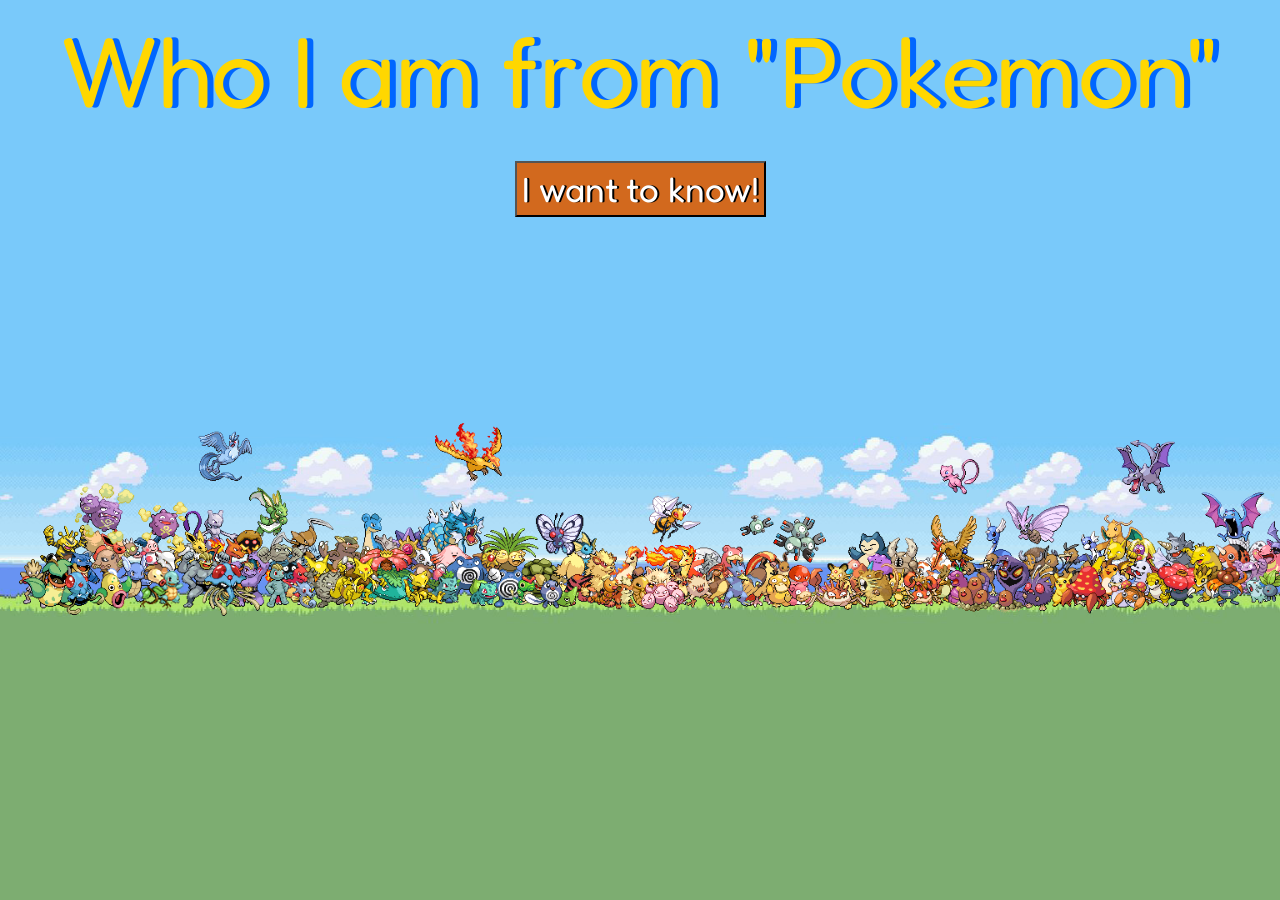
==== index.html @ 5ed8f5da "Update index.html" ====
<!DOCTYPE html>
<html lang="en">
<head>
    <meta charset="UTF-8">
    <link rel="shortcut icon" href="/Poke Game/pokeball.png" type="image/png">
    <link rel="preconnect" href="https://fonts.googleapis.com">
    <link rel="preconnect" href="https://fonts.gstatic.com" crossorigin>
    <link href="https://fonts.googleapis.com/css2?family=Fredoka+One&display=swap" rel="stylesheet">
    <link rel="stylesheet" href="style.css">
    <title>Who i am?</title>
</head>
<body>
   <div class="header__title">Who I am from "Pokemon"</div>
    <div id="app">
        <div class="pokeBlock">
            <div class="headerTitle">
                <h1 class="namePoke"></h1>
            </div>
            <section class="imageSS">
            <img class="imageSw">
            </section>
        </div>
    </div>
    <div class="mainButton">
    <button class="clickButton">I want to know!</button>
    </div>
    <script src="script.js"></script>
</body>
</html>
---- style.css ----
*{
    /* background-color:brown; */
    font-family: 'Fredoka One', cursive;
    margin: 0px;
    padding: 0px;
}

body{
    background-image:url("O7ZWigt.png.725b831db68abb22ad7b05e112bc9c52.png");
    background-repeat: no-repeat;
    background-attachment:inherit;
    background-attachment:fixed;
    background-size:cover;
} 


.header__title{
    display: flex;
    justify-content: center;
    font-size: 100px;
    padding: 5px;
    margin: 5px;
    color:gold;
    text-shadow: rgb(0, 102, 255) 6px 0px;
}

#app{
    display: flex;
    justify-content: space-around;
    width: auto;
}

.namePokemon{
    margin: 20px;
    color:white;
    text-shadow: black 2px 2px;
    text-transform: capitalize;
    letter-spacing: 3px;
    display: flex;
    flex-direction: row;
    justify-content: center;
}

.mainButton{
    display: flex;
    justify-content: center;
    align-items: center;
}

.clickButton{
    background-color:chocolate;
    color: white;
    text-shadow: black 2px 0px;
    font-family:  'Fredoka One';
    font-size: 35px;
    padding: 5px;
}


.infoPokemon{
    display: flex;
    justify-content: space-around;
    flex-direction: column;
    
}

.imgPokemon{
    display: flex;
    min-width: 150px;
    max-width: 250px;
    justify-content: center;
    flex-wrap: nowrap;
}
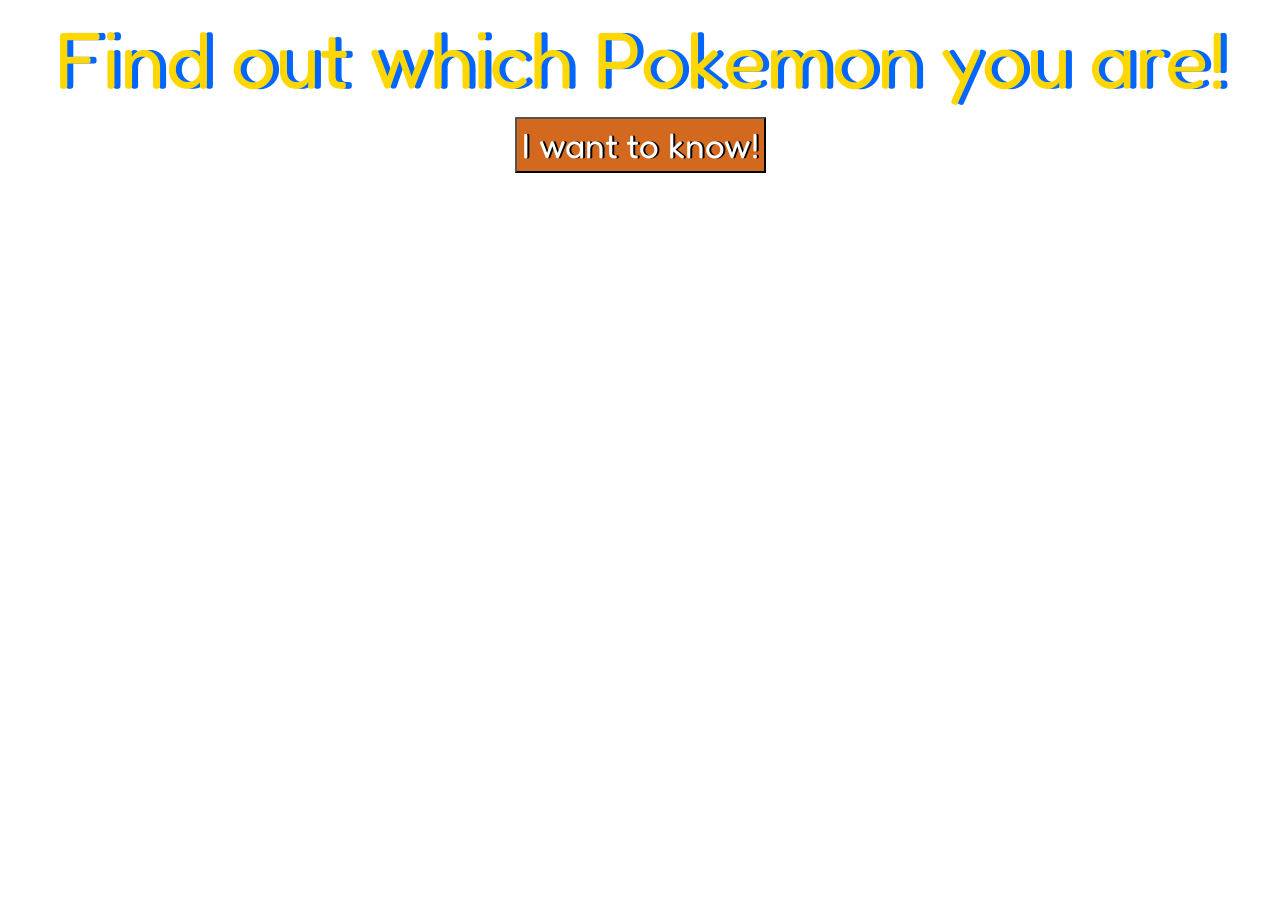
==== commit cb8c6555: "final" ====
--- a/index.html
+++ b/index.html
@@ -10,20 +10,15 @@
     <title>Who i am?</title>
 </head>
 <body>
-   <div class="header__title">Who I am from "Pokemon"</div>
-    <div id="app">
-        <div class="pokeBlock">
-            <div class="headerTitle">
-                <h1 class="namePoke"></h1>
-            </div>
-            <section class="imageSS">
-            <img class="imageSw">
-            </section>
+    <header>
+    <div class="blockPokemon">
+        <div class="header__title">Find out which Pokemon you are!</div>
+    </header>
+            <div id="app"></div>
+            <div class="mainButton">
+            <button class="clickButton">I want to know!</button>
         </div>
-    </div>
-    <div class="mainButton">
-    <button class="clickButton">I want to know!</button>
-    </div>
+</div>
     <script src="script.js"></script>
 </body>
-</html>
+</html>
--- a/style.css
+++ b/style.css
@@ -1,24 +1,29 @@
 
 *{
-    /* background-color:brown; */
     font-family: 'Fredoka One', cursive;
     margin: 0px;
     padding: 0px;
 }
 
 body{
-    background-image:url("O7ZWigt.png.725b831db68abb22ad7b05e112bc9c52.png");
+    background-image:url("/Poke Game/O7ZWigt.png.725b831db68abb22ad7b05e112bc9c52.png");
     background-repeat: no-repeat;
     background-attachment:inherit;
     background-attachment:fixed;
     background-size:cover;
 } 
 
+header{
+    display: flex;
+    justify-content: center;
+    text-align: center;
+    margin: 0 auto;
+}
 
 .header__title{
     display: flex;
-    justify-content: center;
-    font-size: 100px;
+    justify-content: center; 
+    font-size: 80px;
     padding: 5px;
     margin: 5px;
     color:gold;
@@ -67,8 +72,15 @@
 
 .imgPokemon{
     display: flex;
-    min-width: 150px;
-    max-width: 250px;
+    max-width: 230px;
     justify-content: center;
     flex-wrap: nowrap;
 }
+
+
+@media only screen and (max-device-width: 748px) {
+    #blockPokemon{
+      width: auto;
+      min-width: 600px;
+    }
+  }
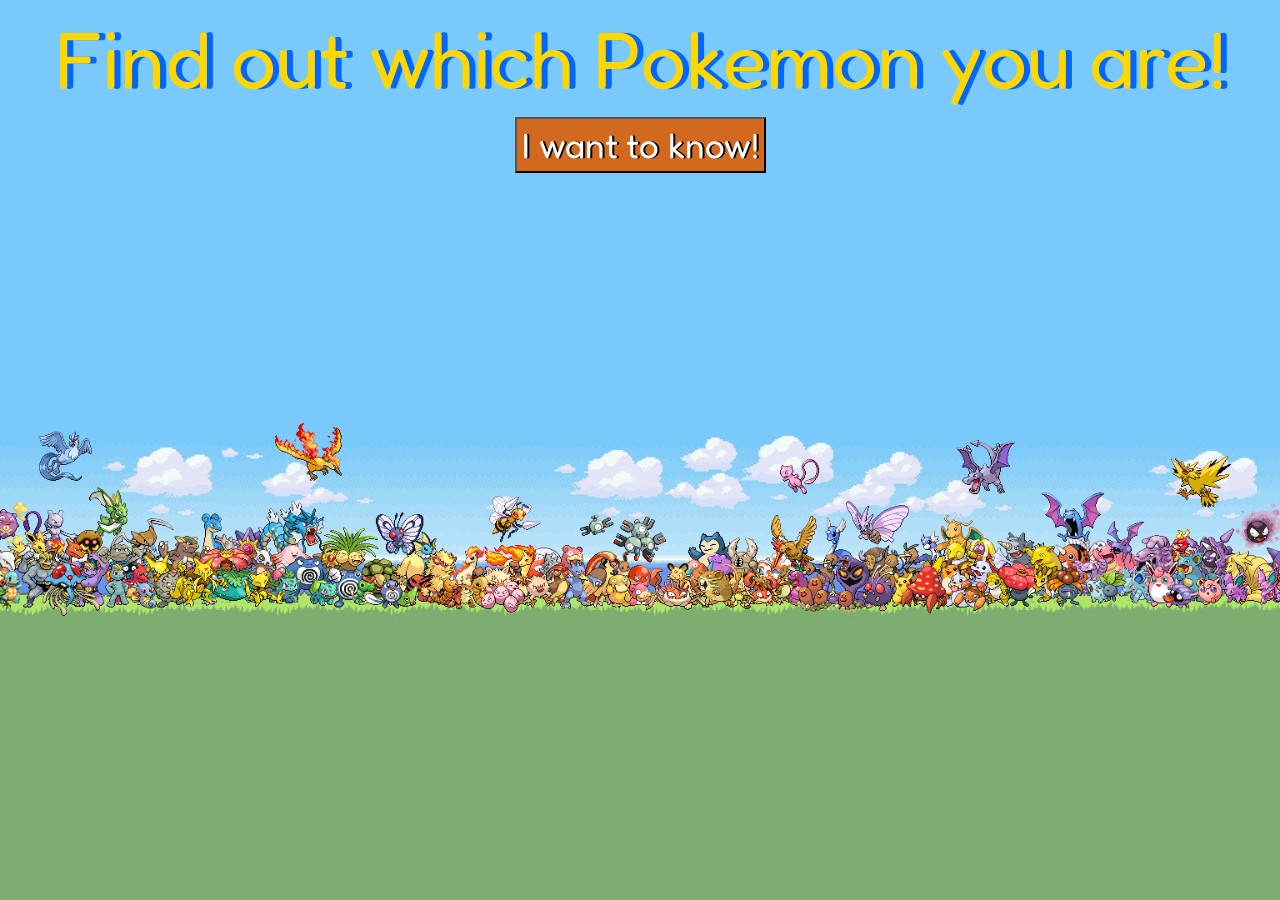
==== commit 0baae03b: "Update index.html" ====
--- a/index.html
+++ b/index.html
@@ -2,7 +2,7 @@
 <html lang="en">
 <head>
     <meta charset="UTF-8">
-    <link rel="shortcut icon" href="/Poke Game/pokeball.png" type="image/png">
+    <link rel="shortcut icon" href="pokeball.png" type="image/png">
     <link rel="preconnect" href="https://fonts.googleapis.com">
     <link rel="preconnect" href="https://fonts.gstatic.com" crossorigin>
     <link href="https://fonts.googleapis.com/css2?family=Fredoka+One&display=swap" rel="stylesheet">
@@ -21,4 +21,4 @@
 </div>
     <script src="script.js"></script>
 </body>
-</html>+</html>
--- a/style.css
+++ b/style.css
@@ -6,9 +6,9 @@
 }
 
 body{
-    background-image:url("/Poke Game/O7ZWigt.png.725b831db68abb22ad7b05e112bc9c52.png");
+    background-image:url("O7ZWigt.png.725b831db68abb22ad7b05e112bc9c52.png");
+    background-position: center center;
     background-repeat: no-repeat;
-    background-attachment:inherit;
     background-attachment:fixed;
     background-size:cover;
 } 
@@ -83,4 +83,4 @@
       width: auto;
       min-width: 600px;
     }
-  }+  }
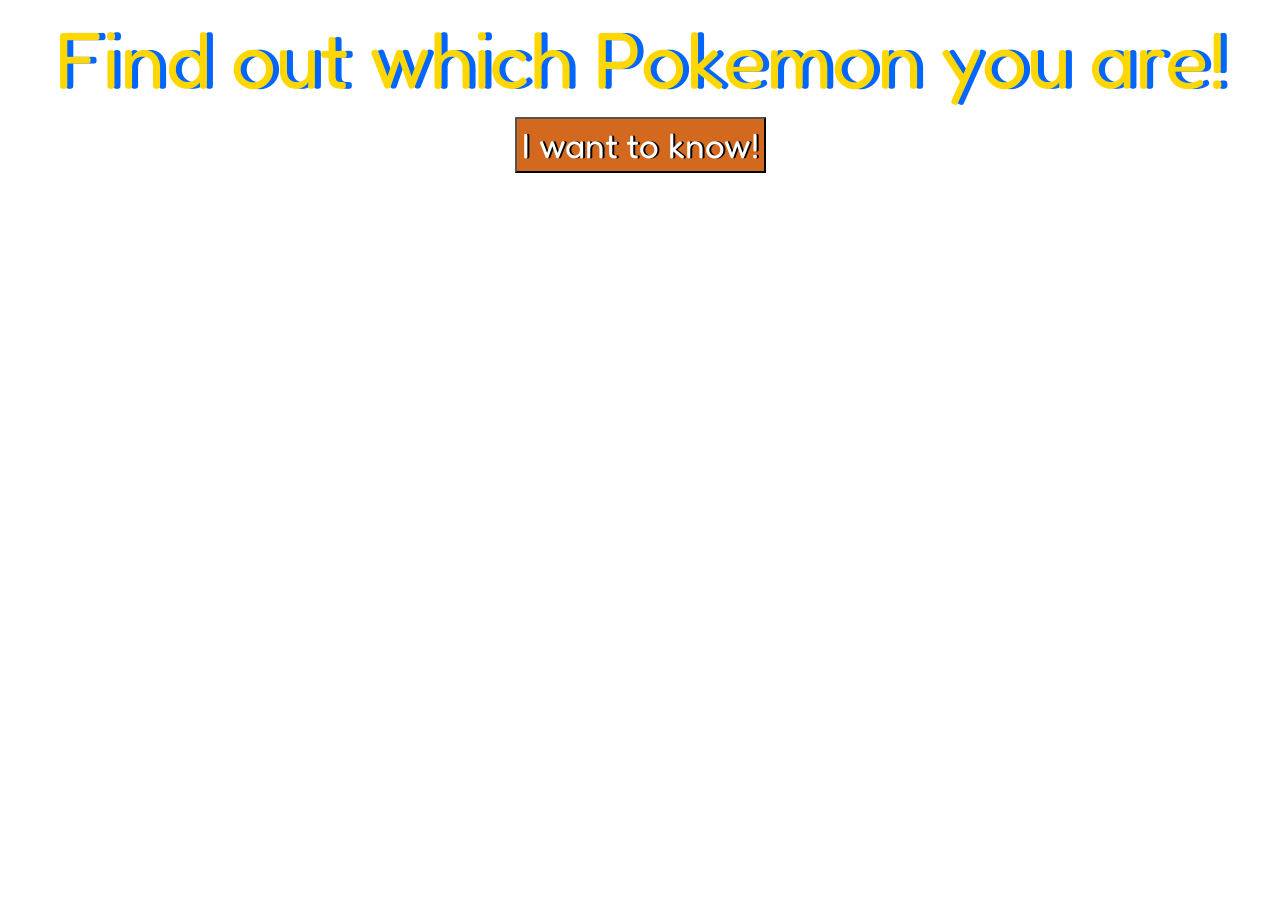
==== commit 8559c106: "Add files via upload" ====
--- a/index.html
+++ b/index.html
@@ -2,7 +2,7 @@
 <html lang="en">
 <head>
     <meta charset="UTF-8">
-    <link rel="shortcut icon" href="pokeball.png" type="image/png">
+    <link rel="shortcut icon" href="../Poke Game/img/pokeball.png" type="image/png">
     <link rel="preconnect" href="https://fonts.googleapis.com">
     <link rel="preconnect" href="https://fonts.gstatic.com" crossorigin>
     <link href="https://fonts.googleapis.com/css2?family=Fredoka+One&display=swap" rel="stylesheet">
@@ -11,14 +11,15 @@
 </head>
 <body>
     <header>
-    <div class="blockPokemon">
-        <div class="header__title">Find out which Pokemon you are!</div>
+    <div class="headerBlock">
+        <div class="headerTitle">Find out which Pokemon you are!</div>
     </header>
-            <div id="app"></div>
-            <div class="mainButton">
-            <button class="clickButton">I want to know!</button>
+    <div id="pokemonInfoBlock"></div>
+        <div class="pokemonRender">
+            <button class="pokemonRenderButton">I want to know!</button>
         </div>
-</div>
+    </div>
+
     <script src="script.js"></script>
 </body>
-</html>
+</html>
--- a/style.css
+++ b/style.css
@@ -1,12 +1,12 @@
 
 *{
     font-family: 'Fredoka One', cursive;
-    margin: 0px;
-    padding: 0px;
+    margin: 0;
+    padding: 0;
 }
 
 body{
-    background-image:url("O7ZWigt.png.725b831db68abb22ad7b05e112bc9c52.png");
+    background-image:url("../Poke Game/img/O7ZWigt.png.725b831db68abb22ad7b05e112bc9c52.png");
     background-position: center center;
     background-repeat: no-repeat;
     background-attachment:fixed;
@@ -20,17 +20,17 @@
     margin: 0 auto;
 }
 
-.header__title{
+.headerTitle{
     display: flex;
     justify-content: center; 
     font-size: 80px;
     padding: 5px;
     margin: 5px;
     color:gold;
-    text-shadow: rgb(0, 102, 255) 6px 0px;
+    text-shadow: rgb(0, 102, 255) 6px 0;
 }
 
-#app{
+#pokemonInfoBlock{
     display: flex;
     justify-content: space-around;
     width: auto;
@@ -47,16 +47,16 @@
     justify-content: center;
 }
 
-.mainButton{
+.pokemonRender{
     display: flex;
     justify-content: center;
     align-items: center;
 }
 
-.clickButton{
+.pokemonRenderButton{
     background-color:chocolate;
     color: white;
-    text-shadow: black 2px 0px;
+    text-shadow: black 2px 0;
     font-family:  'Fredoka One';
     font-size: 35px;
     padding: 5px;
@@ -70,7 +70,7 @@
     
 }
 
-.imgPokemon{
+.imagePokemon{
     display: flex;
     max-width: 230px;
     justify-content: center;
@@ -79,8 +79,8 @@
 
 
 @media only screen and (max-device-width: 748px) {
-    #blockPokemon{
+    #headerBlock{
       width: auto;
       min-width: 600px;
     }
-  }
+  }
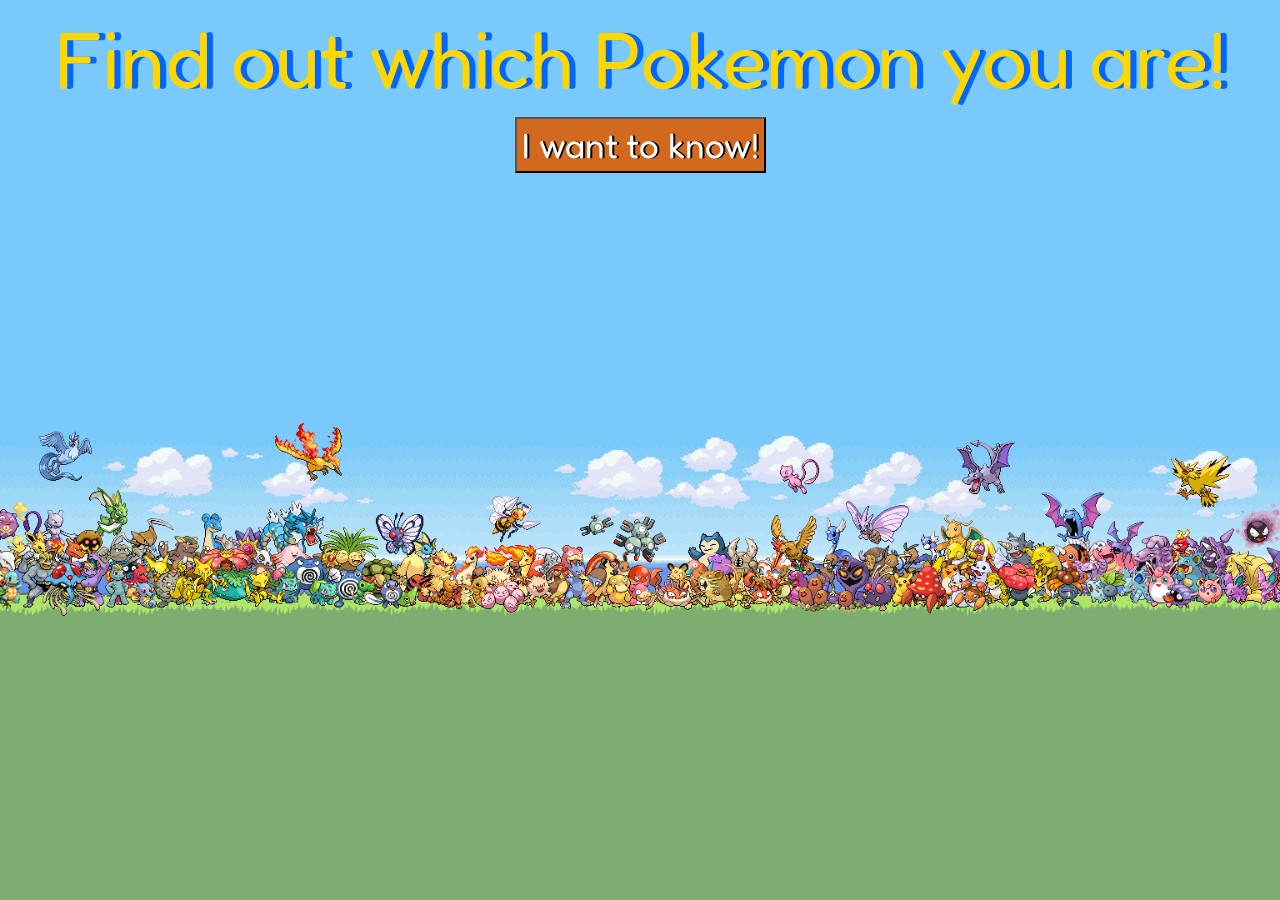
==== commit d73f7d10: "Update index.html" ====
--- a/index.html
+++ b/index.html
@@ -2,7 +2,7 @@
 <html lang="en">
 <head>
     <meta charset="UTF-8">
-    <link rel="shortcut icon" href="../Poke Game/img/pokeball.png" type="image/png">
+    <link rel="shortcut icon" href="img/pokeball.png" type="image/png">
     <link rel="preconnect" href="https://fonts.googleapis.com">
     <link rel="preconnect" href="https://fonts.gstatic.com" crossorigin>
     <link href="https://fonts.googleapis.com/css2?family=Fredoka+One&display=swap" rel="stylesheet">
@@ -22,4 +22,4 @@
 
     <script src="script.js"></script>
 </body>
-</html>+</html>
--- a/style.css
+++ b/style.css
@@ -1,4 +1,3 @@
-
 *{
     font-family: 'Fredoka One', cursive;
     margin: 0;
@@ -6,7 +5,7 @@
 }
 
 body{
-    background-image:url("../Poke Game/img/O7ZWigt.png.725b831db68abb22ad7b05e112bc9c52.png");
+    background-image:url("img/O7ZWigt.png.725b831db68abb22ad7b05e112bc9c52.png");
     background-position: center center;
     background-repeat: no-repeat;
     background-attachment:fixed;
@@ -83,4 +82,4 @@
       width: auto;
       min-width: 600px;
     }
-  }+  }
